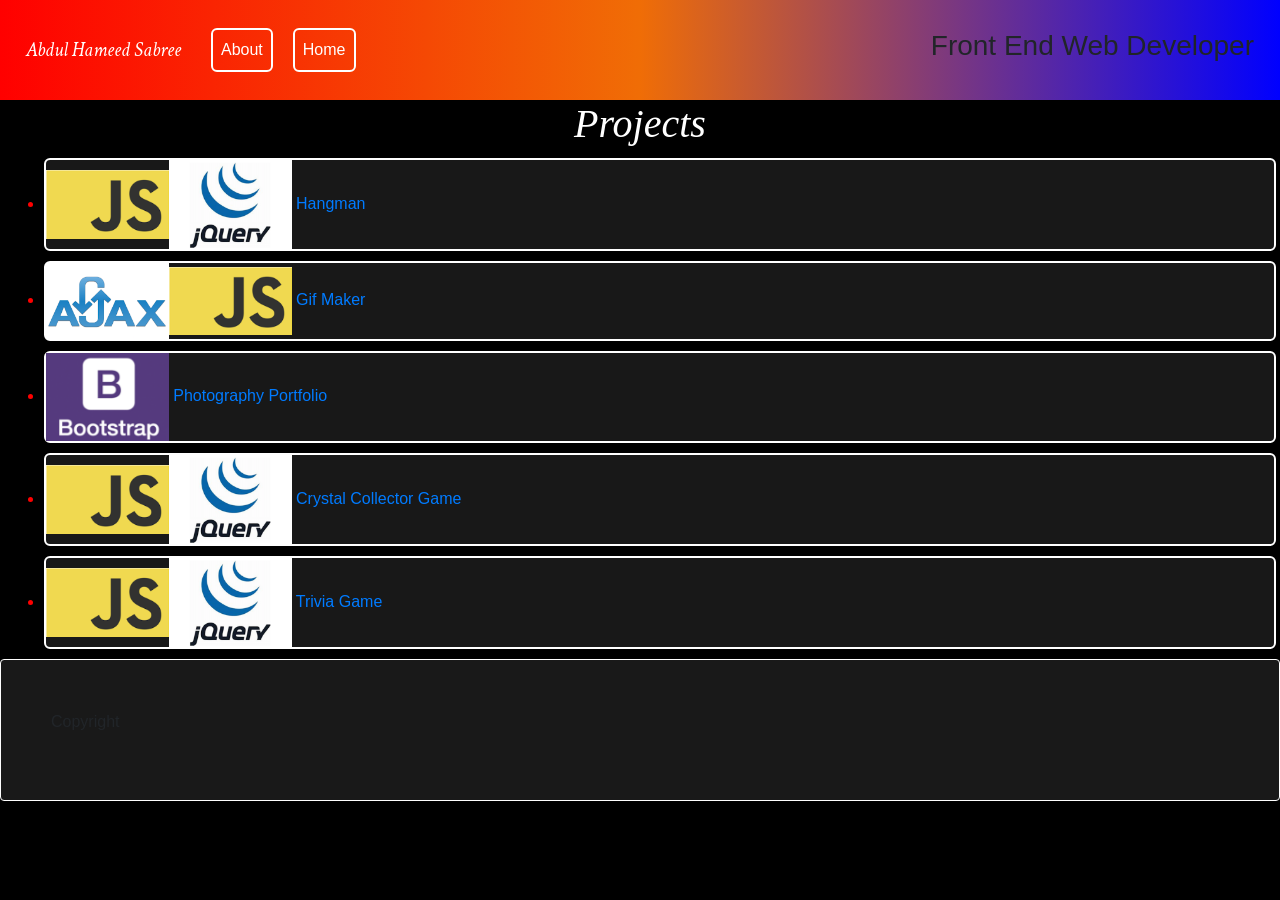
==== projects.html @ 7b7cf4b5 "new portfolio" ====
<!DOCTYPE html>
<html lang="en">
<head>
    <meta charset="UTF-8">
    <meta name="viewport" content="width=device-width, initial-scale=1.0">
    <meta http-equiv="X-UA-Compatible" content="ie=edge">
    <title>Document</title>
    <link rel="stylesheet" href="https://stackpath.bootstrapcdn.com/bootstrap/4.3.1/css/bootstrap.min.css" integrity="sha384-ggOyR0iXCbMQv3Xipma34MD+dH/1fQ784/j6cY/iJTQUOhcWr7x9JvoRxT2MZw1T" crossorigin="anonymous">
    <link rel="stylesheet" href="style.css">
    <link href="https://fonts.googleapis.com/css?family=Crimson+Text|Cute+Font&display=swap" rel="stylesheet">
</head>
<body>

        <!-- Optional JavaScript -->
        <!-- jQuery first, then Popper.js, then Bootstrap JS -->
        <script src="https://code.jquery.com/jquery-3.3.1.slim.min.js" integrity="sha384-q8i/X+965DzO0rT7abK41JStQIAqVgRVzpbzo5smXKp4YfRvH+8abtTE1Pi6jizo" crossorigin="anonymous"></script>
        <script src="https://cdnjs.cloudflare.com/ajax/libs/popper.js/1.14.7/umd/popper.min.js" integrity="sha384-UO2eT0CpHqdSJQ6hJty5KVphtPhzWj9WO1clHTMGa3JDZwrnQq4sF86dIHNDz0W1" crossorigin="anonymous"></script>
        <script src="https://stackpath.bootstrapcdn.com/bootstrap/4.3.1/js/bootstrap.min.js" integrity="sha384-JjSmVgyd0p3pXB1rRibZUAYoIIy6OrQ6VrjIEaFf/nJGzIxFDsf4x0xIM+B07jRM" crossorigin="anonymous"></script>





     <!-- the navbar -->
        <nav class="navbar navbar-expand-lg navbar-light bg-light">
                <button class="navbar-toggler" type="button" data-toggle="collapse" data-target="#navbarTogglerDemo01" aria-controls="navbarTogglerDemo01" aria-expanded="false" aria-label="Toggle navigation">
                  <span class="navbar-toggler-icon"></span>
                </button>
                <div class="collapse navbar-collapse" id="navbarTogglerDemo01">
                  <a class="navbar-brand" href="#"><i>Abdul Hameed Sabree</i></a>
                  <ul class="navbar-nav mr-auto mt-2 mt-lg-0">
                    <li class="nav-item active">
                      <a class="nav-link" href="#">About <span class="sr-only">(current)</span></a>
                    </li>
                   
                    <li class="nav-item">
                      <a class="nav-link" href="Home.html">Home</a>
                    </li>
                    
                  </ul>
                  <form class="form-inline my-2 my-lg-0">
                   
                   <h3>Front End Web Developer</h3>
                  </form>
                </div>
              </nav>    

              <h1 id="title"><i>Projects</i></h1>

        <ul style="margin-top: 10px;">
  <li style="color: red; background-color:rgb(24, 24, 24)"> <img src="images/js.jpg"><img src="images/jq.jpg"> <a href="https://ahs4448.github.io/hangman.github.io/">Hangman</a> </li> 
  <li style="color: red; background-color:rgb(24, 24, 24)"> <img src="images/ajax.jpg"><img src="images/js.jpg"> <a href="https://ahs4448.github.io/GiphyApp/">Gif Maker</a> </li>
        <li style="color: red; background-color:rgb(24, 24, 24)"> <img src="images/bst.jpg"> <a href="https://ahs4448.github.io/Mutography/">Photography Portfolio</a> </li>
          <li style="color: red; background-color:rgb(24, 24, 24)"> <img src="images/js.jpg"><img src="images/jq.jpg"> <a href="https://ahs4448.github.io/CrystalCollectorGame/">Crystal Collector Game</a> </li>
<li style="color: red; background-color:rgb(24, 24, 24)"> <img src="images/js.jpg"><img src="images/jq.jpg"> <a href="https://ahs4448.github.io/Trivia/">Trivia Game</a> </li> 

        </ul>


              <!-- the menu options -->
             



                  <footer>
                    <p>Copyright</p>
                  </footer>

</body>
</html>
---- style.css ----
h1{
	font-family: Crimson-text;
	color:  white;
	text-align: center;
}

.header{
	color: white;
}



.bg-light{


      background-image:
    linear-gradient(
      to right, 
      red, #f06d06,
      blue
    );
}

#navbarTogglerDemo01{
	margin: 10px;
	border: none;
}

#navbarTogglerDemo01 li{
	margin: 10px;
	
}


body{
  display: inline; 
  background-color: black;
}

.w-100{
	width: 100% !important;
}

.bg-light{
	background-color: black !important;
}

.card-deck{
	margin: 50px;
}

p.card-text{
	color: green;
}

.nav-item #ded{
	border: none;
}
.navbar-light .navbar-brand{
   color: white !important;
   font-family: Crimson Text;
}

.navbar-light .navbar-nav .nav-link {
	color: white !important;
}

h5.card-title{
	color: white;
	font-family: Crimson Text;

}

.card-body{
	background-color: black;
}


.card-body:hover{
	background-color: #191919;
	cursor: pointer;
}

.carousel-indicators li {
	width: 3px;
	background-color: lime;
	padding: 6px;
	border: 5px;
	border-radius: 30px;
}

.w-100{
   width: 100% !important;
}

  h2{
  	color: green;
  }

footer{
	background-color: #191919;
	padding: 50px;
	border: 1px solid white;
	border-radius: 4px;
}



ul {
  margin-bottom: 20px;
  margin: 4px;
}

li {
  margin-bottom: 10px;
  border: 2px solid white;
  border-radius: 6px;

}

li .nav-link{
    border: none;
}

img{
	width: 10%;
}
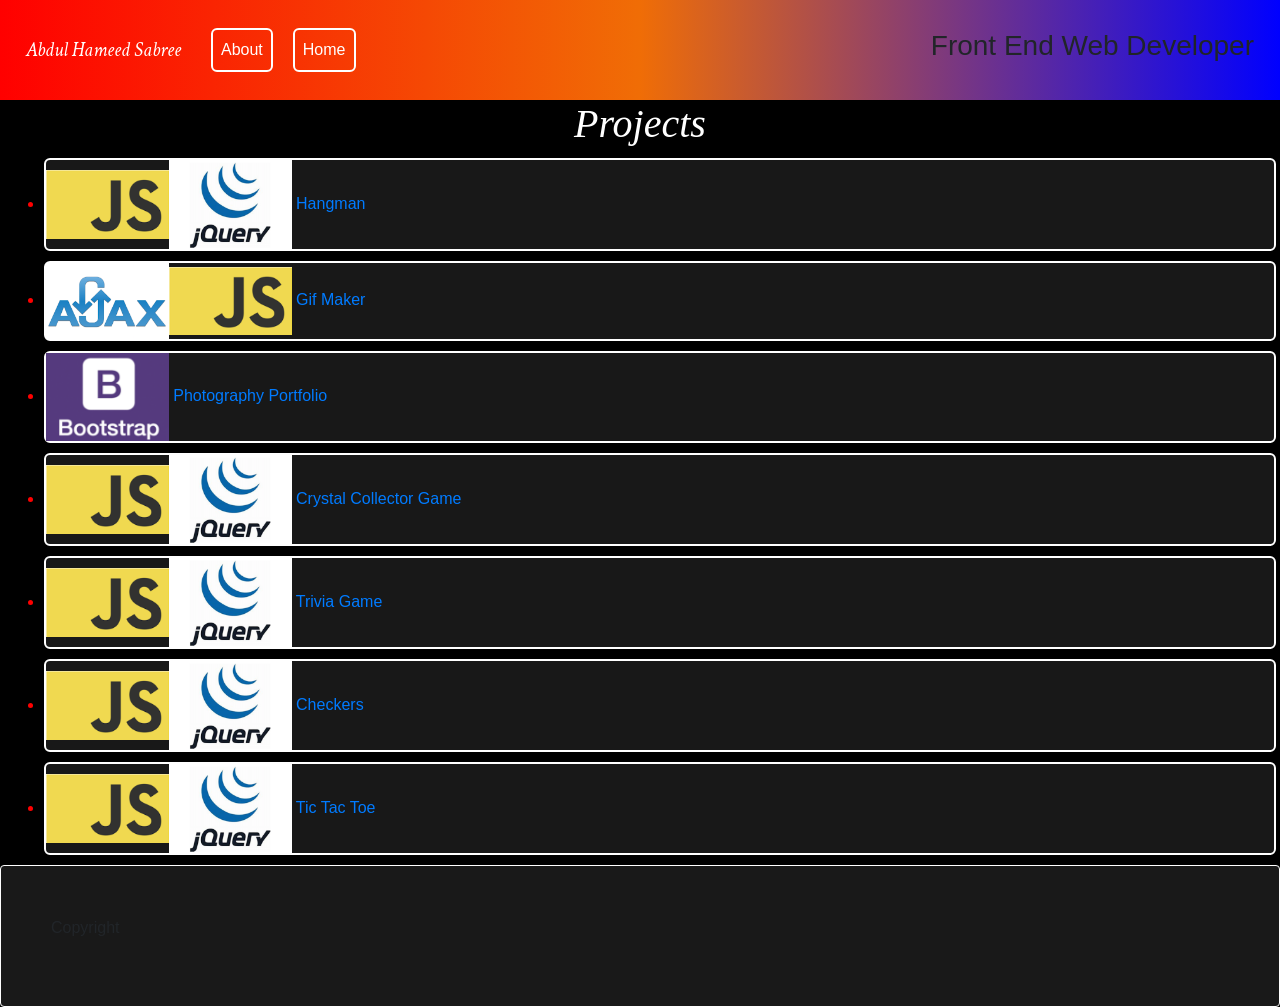
==== commit ac0391a2: "Update projects.html" ====
--- a/projects.html
+++ b/projects.html
@@ -34,7 +34,7 @@
                     </li>
                    
                     <li class="nav-item">
-                      <a class="nav-link" href="Home.html">Home</a>
+                      <a class="nav-link" href="index.html">Home</a>
                     </li>
                     
                   </ul>
@@ -53,7 +53,8 @@
         <li style="color: red; background-color:rgb(24, 24, 24)"> <img src="images/bst.jpg"> <a href="https://ahs4448.github.io/Mutography/">Photography Portfolio</a> </li>
           <li style="color: red; background-color:rgb(24, 24, 24)"> <img src="images/js.jpg"><img src="images/jq.jpg"> <a href="https://ahs4448.github.io/CrystalCollectorGame/">Crystal Collector Game</a> </li>
 <li style="color: red; background-color:rgb(24, 24, 24)"> <img src="images/js.jpg"><img src="images/jq.jpg"> <a href="https://ahs4448.github.io/Trivia/">Trivia Game</a> </li> 
-
+<li style="color: red; background-color:rgb(24, 24, 24)"> <img src="images/js.jpg"><img src="images/jq.jpg"> <a href="https://ahs4448.github.io/Checkers-Github/">Checkers</a> </li> 
+            <li style="color: red; background-color:rgb(24, 24, 24)"> <img src="images/js.jpg"><img src="images/jq.jpg"> <a href="https://ahs4448.github.io/Tic-Tac-Toe/">Tic Tac Toe</a> </li> 
         </ul>
 
 
